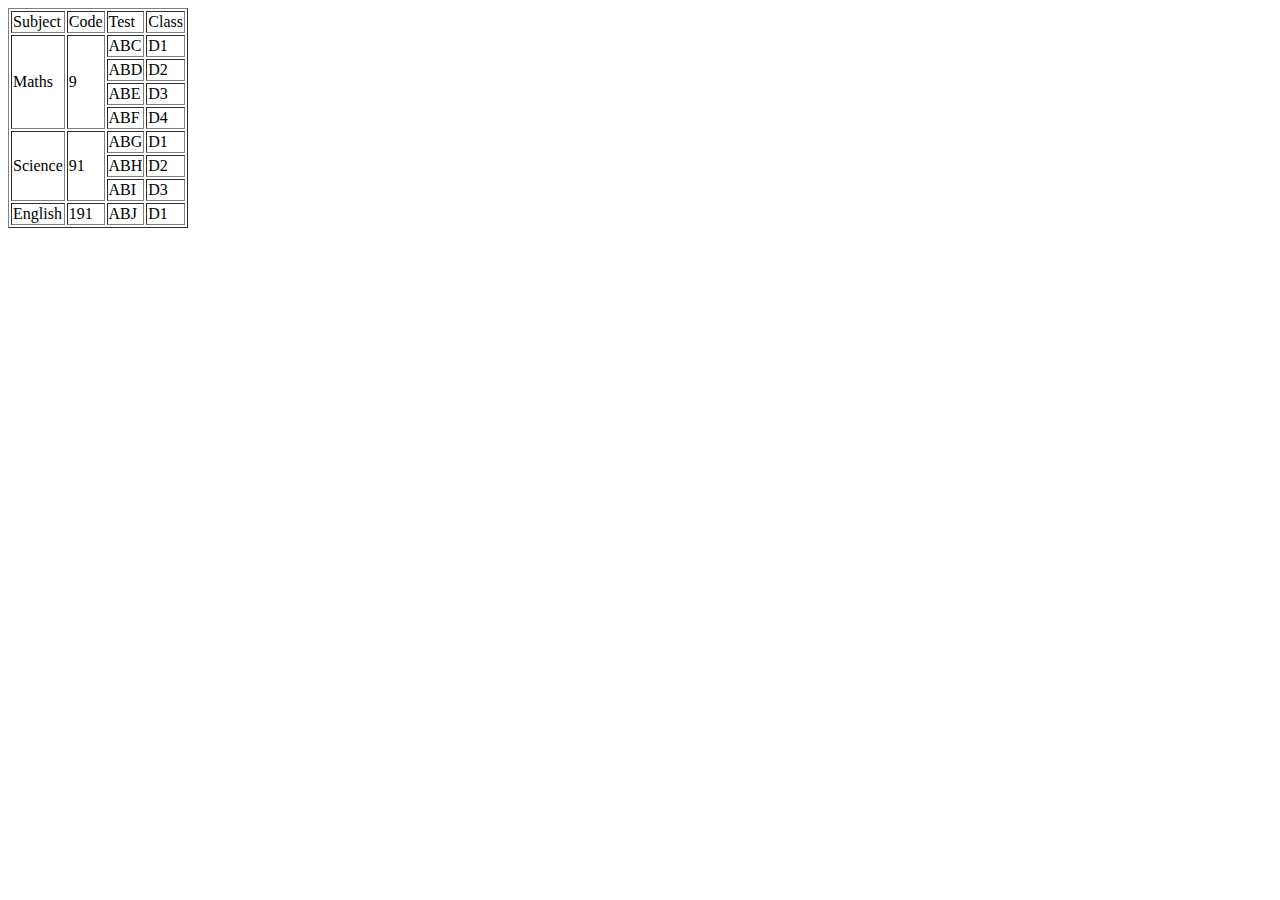
==== table.html @ 50ed86c1 "first coomit" ====
<!DOCTYPE html>
<html lang="en">
<head>
    <meta charset="UTF-8">
    <meta http-equiv="X-UA-Compatible" content="IE=edge">
    <meta name="viewport" content="width=device-width, initial-scale=1.0">
    <title>Document</title>
</head>
<body>
    <table border="1">
        <tr>
            <td>Subject</td>
            <td>Code</td>
            <td>Test</td>
            <td>Class</td>
        </tr>

        <tr>
            <td rowspan="4">Maths</td>
            <td rowspan="4">9</td>
            <td>ABC</td>
            <td>D1</td>
        </tr>

        <tr>
            <td>ABD</td>
            <td>D2</td>
        </tr>

        <tr>
            <td>ABE</td>
            <td>D3</td>
        </tr>

        <tr>
            <td>ABF</td>
            <td>D4</td>
        </tr>

        <tr>
            <td rowspan="3">Science</td>
            <td rowspan="3">91</td>
            <td>ABG</td>
            <td>D1</td>
        </tr>

        <tr>
            <td>ABH</td>
            <td>D2</td>
        </tr>

        <tr>
            <td>ABI</td>
            <td>D3</td>
        </tr>

        <tr>
            <td>English</td>
            <td>191</td>
            <td>ABJ</td>
            <td>D1</td>
        </tr>
    </table>
</body>
</html>
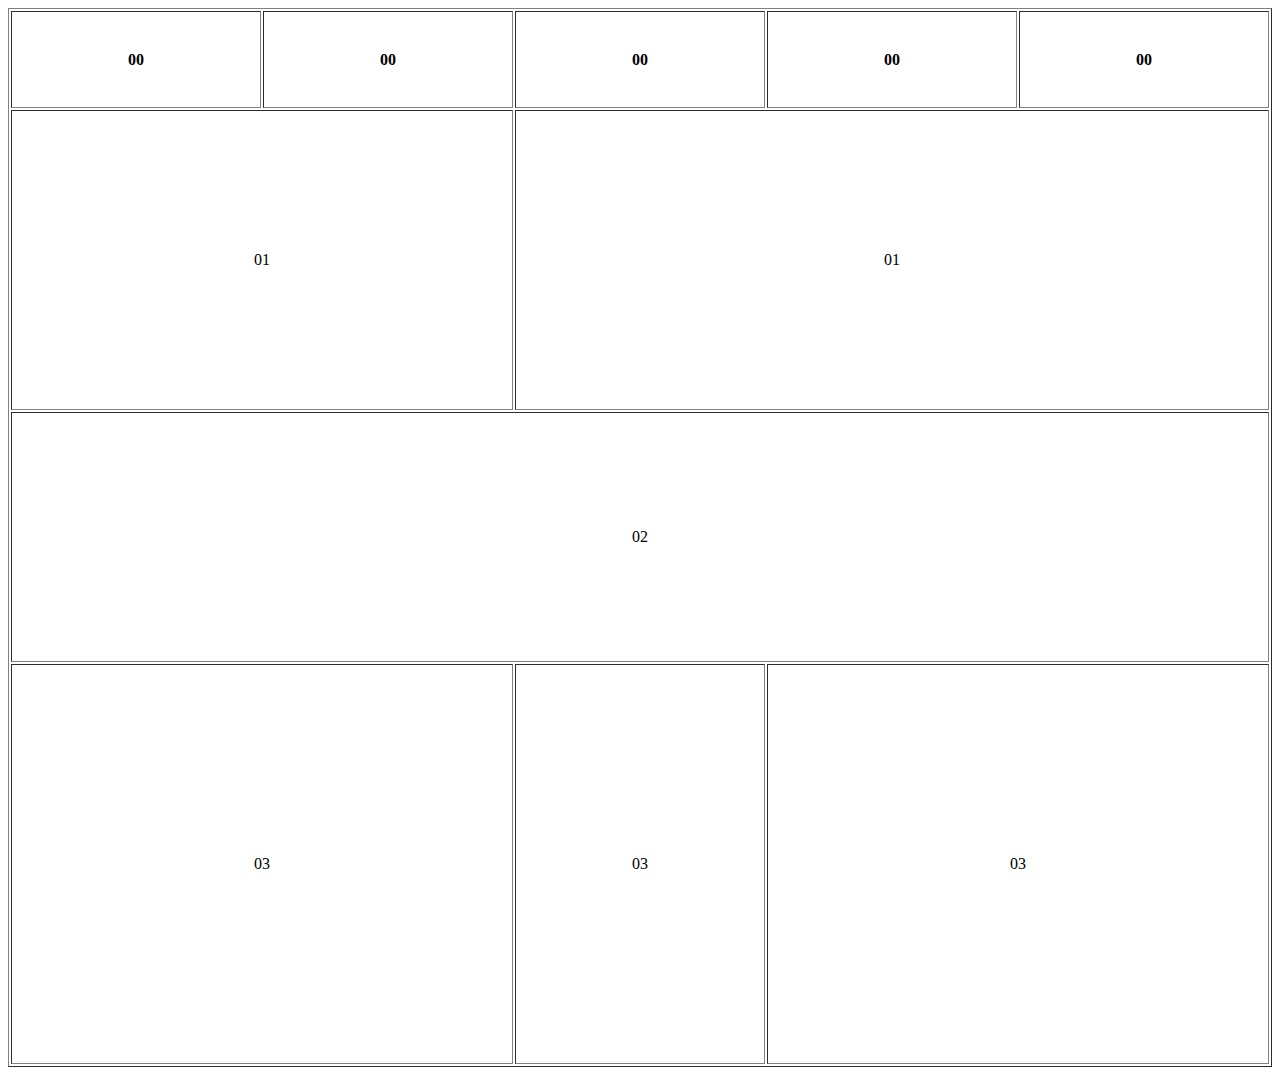
==== commit 99ff263c: "Code with CSS" ====
--- a/table.html
+++ b/table.html
@@ -4,61 +4,28 @@
     <meta charset="UTF-8">
     <meta http-equiv="X-UA-Compatible" content="IE=edge">
     <meta name="viewport" content="width=device-width, initial-scale=1.0">
-    <title>Document</title>
+    <title>Table</title>
 </head>
 <body>
-    <table border="1">
-        <tr>
-            <td>Subject</td>
-            <td>Code</td>
-            <td>Test</td>
-            <td>Class</td>
+    <table border="1" width="100%" style="text-align: center;">
+        <tr height="97rem">
+            <th>00</th>
+            <th>00</th>
+            <th>00</th>
+            <th>00</th>
+            <th>00</th>
         </tr>
-
-        <tr>
-            <td rowspan="4">Maths</td>
-            <td rowspan="4">9</td>
-            <td>ABC</td>
-            <td>D1</td>
+        <tr height="300rem">
+            <td colspan="2">01</td>
+            <td colspan="3">01</td>
         </tr>
-
-        <tr>
-            <td>ABD</td>
-            <td>D2</td>
+        <tr height="250rem">
+            <td colspan="5">02</td>
         </tr>
-
-        <tr>
-            <td>ABE</td>
-            <td>D3</td>
-        </tr>
-
-        <tr>
-            <td>ABF</td>
-            <td>D4</td>
-        </tr>
-
-        <tr>
-            <td rowspan="3">Science</td>
-            <td rowspan="3">91</td>
-            <td>ABG</td>
-            <td>D1</td>
-        </tr>
-
-        <tr>
-            <td>ABH</td>
-            <td>D2</td>
-        </tr>
-
-        <tr>
-            <td>ABI</td>
-            <td>D3</td>
-        </tr>
-
-        <tr>
-            <td>English</td>
-            <td>191</td>
-            <td>ABJ</td>
-            <td>D1</td>
+        <tr height="400rem">
+            <td colspan="2">03</td>
+            <td colspan="1">03</td>
+            <td colspan="2">03</td>
         </tr>
     </table>
 </body>
